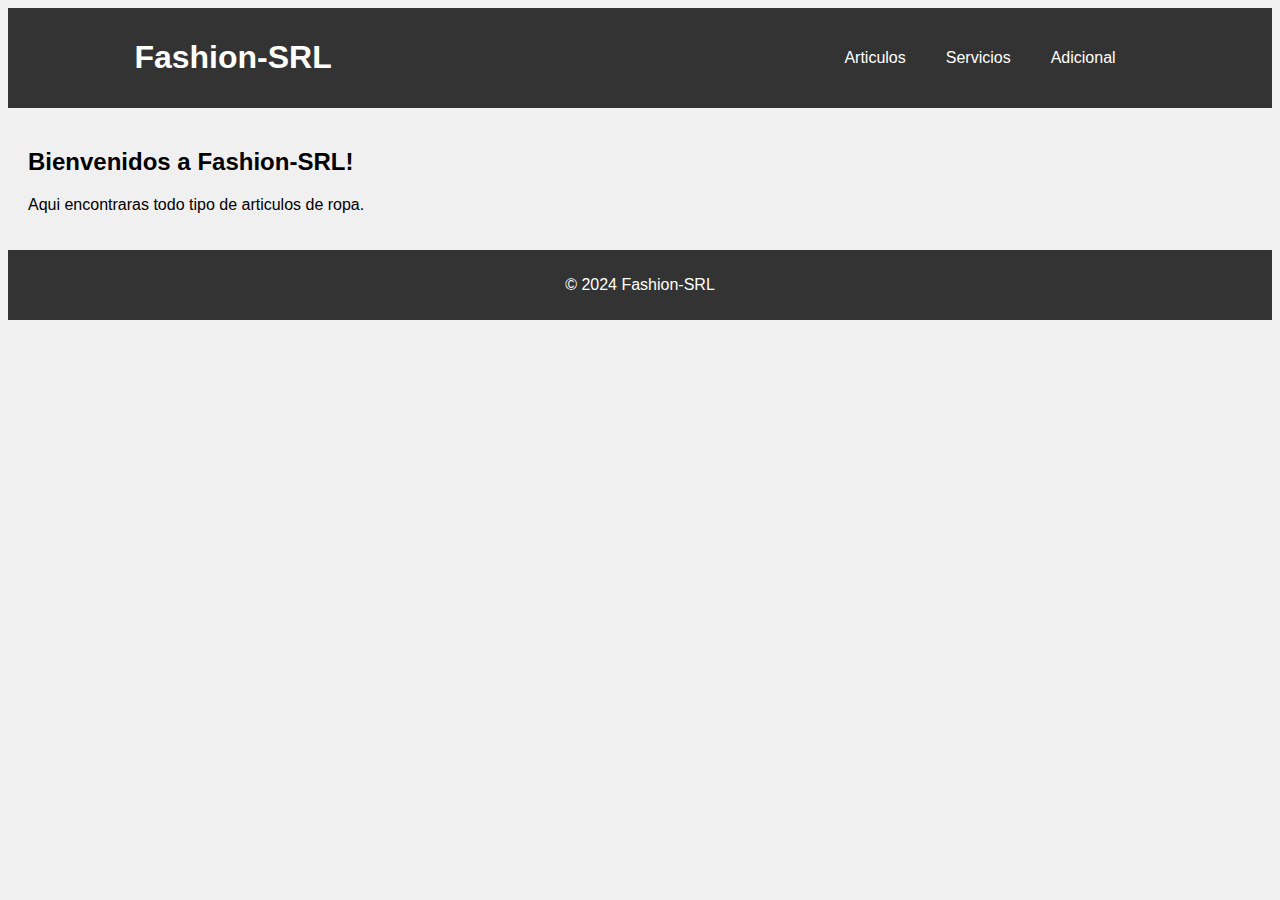
==== Prueba3/index.html @ 76a6f865 "se agregaron mas cosas" ====
<!DOCTYPE html>
<html lang="es">
<head>
    <meta charset="UTF-8">
    <meta name="viewport" content="width=device-width, initial-scale=1.0">
    <title>Mi Página Bonita</title>
    <link rel="stylesheet" href="styles.css">
</head>
<body>
    <header>
        <div class="barra">
            <h1>Fashion-SRL</h1>
            <nav>
                <ul>
                    <li><a href="#inicio">Articulos</a>
                        <ul class="submenu">
                            <li><a href="pages/mostrar_articulos.html">Mostrar Articulos</a></li>
                            <li><a href="pages/buscar_articulo.html">Buscar Articulo</a></li>
                        </ul>
                    </li>
                    <li><a href="#servicios">Servicios</a>
                        <ul class="submenu">
                            <li><a href="pages/reclamos.html">Realizar Reclamo</a></li>
                            <li><a href="pages/contacto.html">Contactarnos</a></li>
                        </ul>
                    </li>
                    <li><a href="#adicional">Adicional</a>
                        <ul class="submenu">
                            <li><a href="pages/tops.html">Productos TOP</a></li>
                            <li><a href="pages/nosotros.html">Acerca de nosotros</a></li>
                        </ul>
                    </li>
                </ul>
            </nav>
        </div>
    </header>
    <main>
            <h2>Bienvenidos a Fashion-SRL!</h2>
            <p>Aqui encontraras todo tipo de articulos de ropa.</p>
    </main>
    <footer>
        <p>&copy; 2024 Fashion-SRL</p>
    </footer>
</body>
</html>
---- Prueba3/styles.css ----
/* Pagina en general. */
body{
    font-family: Arial, Helvetica, sans-serif;
    background-color: #f0f0f0;
}
/*Esto es la cabecera*/
header{
    background-color: #333; /* Color de fondo de la barra de navegación */
    color: white;
    padding: 10px 0;
}
/* Esta es la barra principal*/
.barra{
    width: 80%;
    margin: 0 auto;
    display: flex;
    justify-content: space-between;
    align-items: center;
}
nav ul {
    list-style-type: none;
    display: flex;
}
nav ul li {
    position: relative; /* Para posicionar los submenús */
    margin-right: 20px;
}
nav ul li a {
    color: white;
    text-decoration: none;
    transition: color 0.3s;
    padding: 10px;
    display: block;
}
nav ul ul {
    display: none;
    position: absolute;
    top: 100%;
    left: 0;
    background-color: #333;
    border-radius: 5px;
    padding: 10px;
}
nav ul ul li {
    margin-bottom: 5px;
}
nav ul ul li a {
    color: white;
    text-decoration: none;
    padding: 5px 10px;
    display: block;
    transition: background-color 0.3s;
}
nav ul ul li a:hover {
    background-color: #555;
}
nav ul li:hover > ul {
    display: block;
}
main {
    padding: 20px;
}
footer {
    background-color: #333;
    color: white;
    text-align: center;
    padding: 10px 0;
}
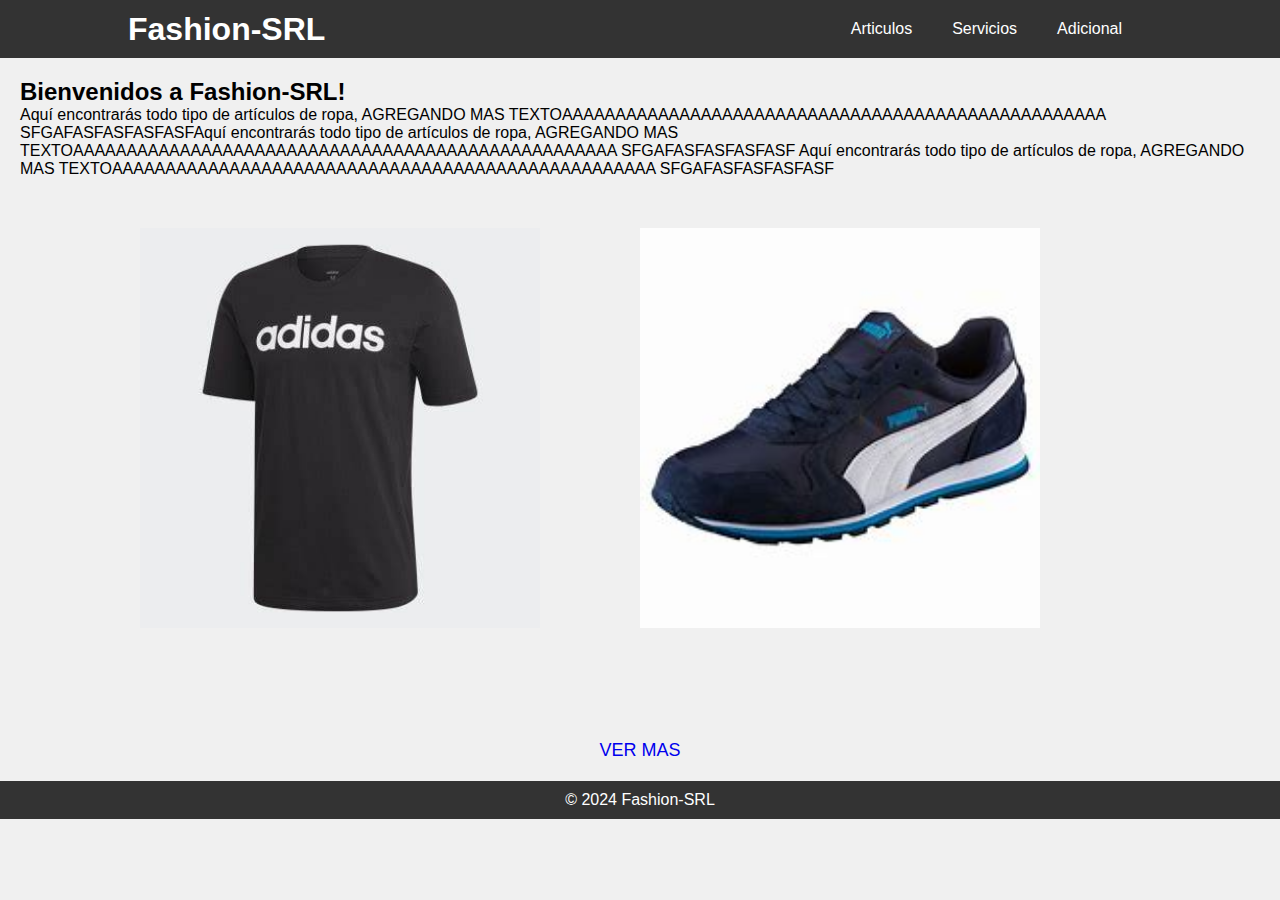
==== commit 415e93c6: "aaa" ====
--- a/Prueba3/index.html
+++ b/Prueba3/index.html
@@ -2,9 +2,11 @@
 <html lang="es">
 <head>
     <meta charset="UTF-8">
+    <meta http-equiv="X-UA-Compatible" content="IE=edge">
     <meta name="viewport" content="width=device-width, initial-scale=1.0">
-    <title>Mi Página Bonita</title>
+    <title>Fashion-SRL</title>
     <link rel="stylesheet" href="styles.css">
+    
 </head>
 <body>
     <header>
@@ -35,9 +37,42 @@
         </div>
     </header>
     <main>
+        <div class="container">
             <h2>Bienvenidos a Fashion-SRL!</h2>
-            <p>Aqui encontraras todo tipo de articulos de ropa.</p>
-    </main>
+            <p>Aquí encontrarás todo tipo de artículos de ropa,
+                AGREGANDO MAS TEXTOAAAAAAAAAAAAAAAAAAAAAAAAAAAAAAAAAAAAAAAAAAAAAAAAAAA
+                SFGAFASFASFASFASFAquí encontrarás todo tipo de artículos de ropa,
+                AGREGANDO MAS TEXTOAAAAAAAAAAAAAAAAAAAAAAAAAAAAAAAAAAAAAAAAAAAAAAAAAAA
+                SFGAFASFASFASFASF
+                Aquí encontrarás todo tipo de artículos de ropa,
+                AGREGANDO MAS TEXTOAAAAAAAAAAAAAAAAAAAAAAAAAAAAAAAAAAAAAAAAAAAAAAAAAAA
+                SFGAFASFASFASFASF
+            </p>
+            <!-- Carousel -->
+             <div class="slider-box">
+                <ul>
+                    <li>
+                        <img src="images/image1.jpg" alt="">
+                    </li>
+                    <li>
+                        <img src="images/image2.jpg" alt="">
+                    </li>
+                    <li>
+                        <img src="images/image3.jpg" alt="">
+                    </li>
+                    <li>
+                        <img src="images/image4.jpg" alt="">
+                    </li>
+                    <li>
+                        <img src="images/image5.jpg" alt="">
+                    </li>
+                    <li>
+                        <img src="images/image6.jpg" alt="">
+                    </li>
+                 </ul>
+             </div>
+             <a href="pages/tops.html" class="ver-mas">VER MAS</a>
+    </main>    
     <footer>
         <p>&copy; 2024 Fashion-SRL</p>
     </footer>
--- a/Prueba3/styles.css
+++ b/Prueba3/styles.css
@@ -1,6 +1,11 @@
-/* Pagina en general. */
+*{
+    margin: 0;
+    padding: 0;
+    box-sizing: border-box;
+    font-family: Arial, Helvetica, sans-serif;
+}
+/* ESTILO DE TODA LA PAGINA PRINCIPAL, INCLUIDO MENUBAR. */
 body{
-    font-family: Arial, Helvetica, sans-serif;
     background-color: #f0f0f0;
 }
 /*Esto es la cabecera*/
@@ -9,7 +14,6 @@
     color: white;
     padding: 10px 0;
 }
-/* Esta es la barra principal*/
 .barra{
     width: 80%;
     margin: 0 auto;
@@ -66,3 +70,77 @@
     text-align: center;
     padding: 10px 0;
 }
+/* FIN ESTILO DE TODA LA PAGINA PRINCIPAL*/
+/* Estilos para el Carousel */
+
+.slider-box{
+    width: 1000px;
+    height: auto;
+    margin: 50px auto 0;
+    overflow: hidden;
+}
+.slider-box ul{
+    display: flex;
+    pad: 0;
+    width: 300%;
+    animation: slide 20s infinite alternate ease-in-out;
+}
+.slider-box li{
+    width: 100%;
+    list-style: none;
+    position: relative;
+}
+.slider-box img{
+    width: 80%;
+}
+.ver-mas{
+    display: block;
+    text-align: center;
+    margin-top: 20px;
+    counter-reset: #333;
+    text-decoration: none;
+    font-size: 18px;
+}
+.ver-mas:hover{
+    color: #555;
+}
+
+
+@keyframes slide {
+    0% {
+        transform: translateX(0);
+    }
+    10% {
+        transform: translateX(0);
+    }
+    20% {
+        transform: translateX(-8%); 
+    }
+    30% {
+        transform: translateX(-8%);
+    }
+    40% {
+        transform: translateX(-25%);
+    }
+    50% {
+        transform: translateX(-25%);
+    }
+    60% {
+        transform: translateX(-42%);
+    }
+    70% {
+        transform: translateX(-42%);
+    }
+    80% {
+        transform: translateX(-57%);
+    }
+    90% {
+        transform: translateX(-57%);
+    }
+    100% {
+        transform: translateX(-73%);
+    }
+    100% {
+        transform: translateX(-73%);
+    }
+}
